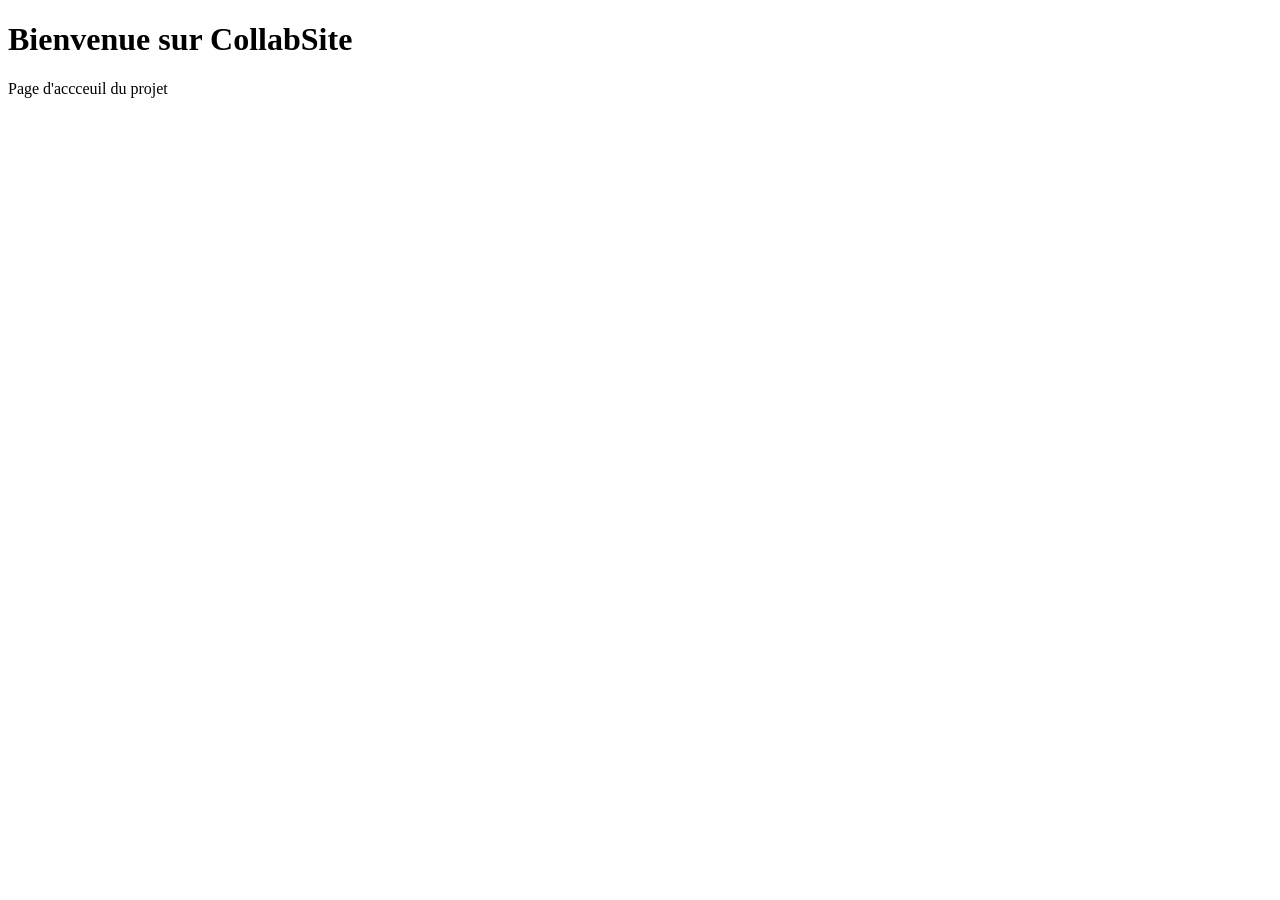
==== index.html @ 678b18e9 "Create index.html" ====
<!DOCTYPE html>
<html>
  <head>
    <title>CollabSite</title>
    <link rel="stylesheet" href="style.css" >
  </head>
  <body>
    <h1>Bienvenue sur CollabSite</h1>
    <p>Page d'accceuil du projet</p>
  </body>
</html>
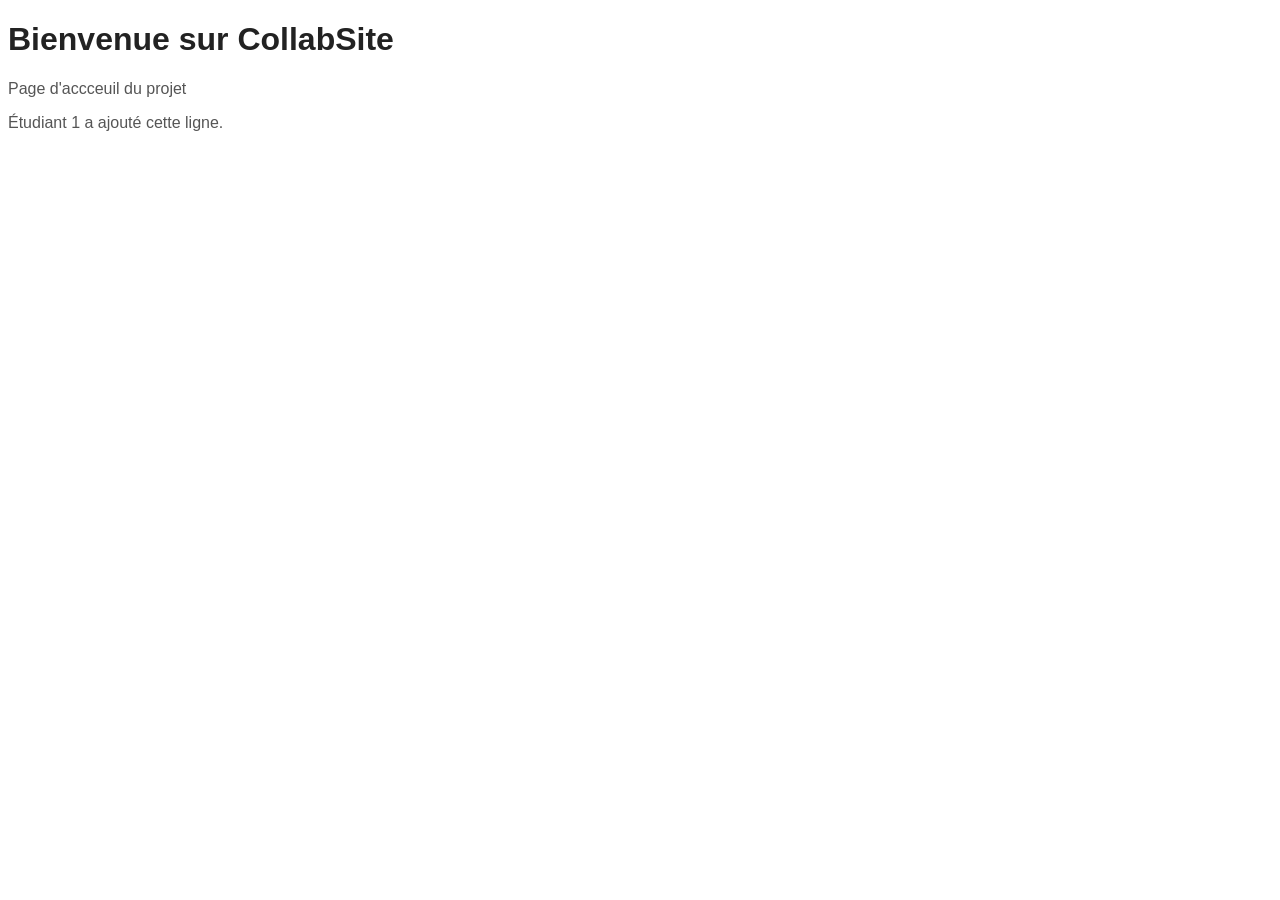
==== commit 9598fdaf: "Update index.html" ====
--- a/index.html
+++ b/index.html
@@ -7,5 +7,6 @@
   <body>
     <h1>Bienvenue sur CollabSite</h1>
     <p>Page d'accceuil du projet</p>
+    <p>Étudiant 1 a ajouté cette ligne.</p>
   </body>
 </html>
--- a/style.css
+++ b/style.css
@@ -0,0 +1,4 @@
+body {
+  font-family : Arial , sans-serif ; background-color : #fff ; }
+h1 { color : #222 ;}
+p { color : #555 ; } 
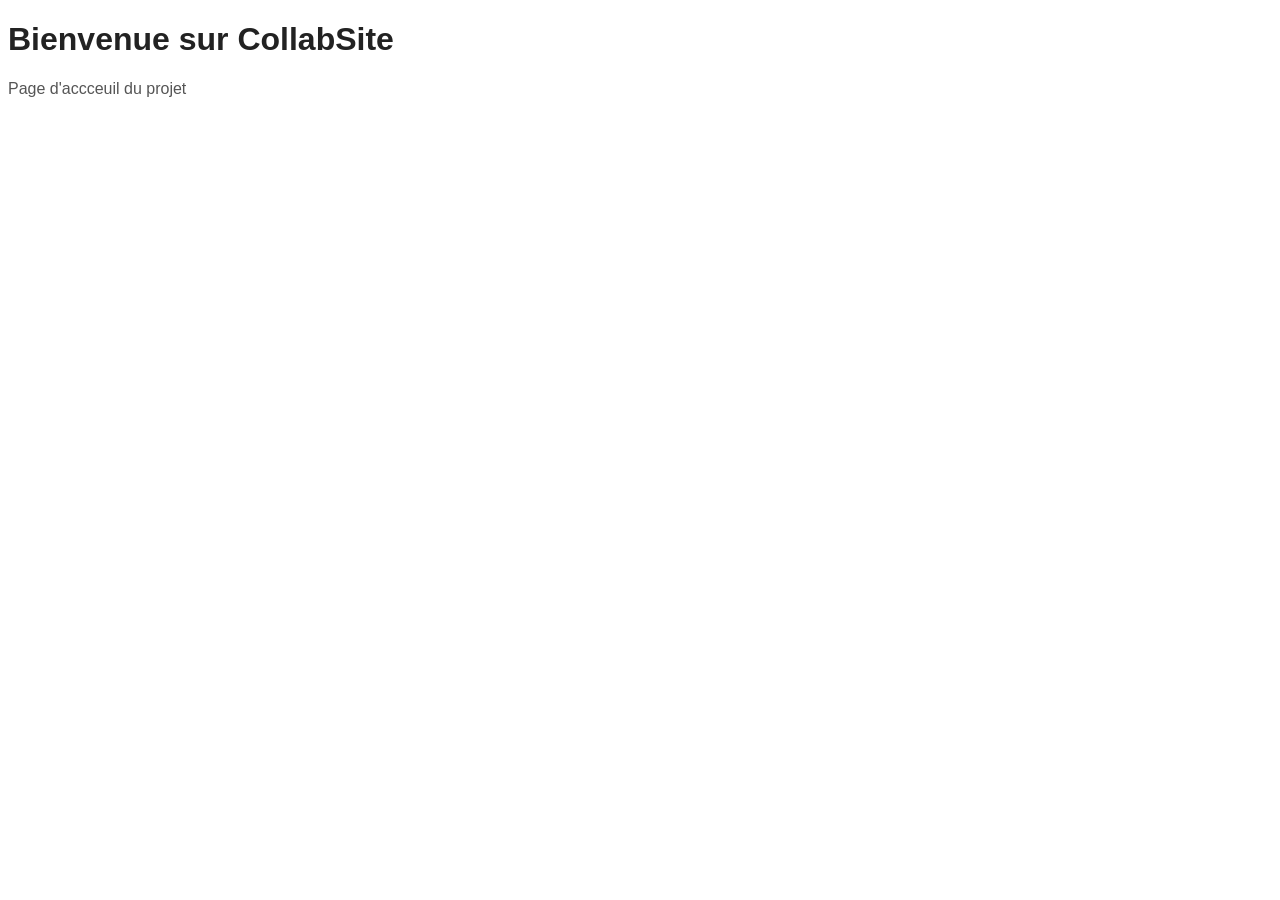
==== commit 66e2027e: "Remove student 1's line from index.html" ====
--- a/index.html
+++ b/index.html
@@ -7,6 +7,5 @@
   <body>
     <h1>Bienvenue sur CollabSite</h1>
     <p>Page d'accceuil du projet</p>
-    <p>Étudiant 1 a ajouté cette ligne.</p>
   </body>
 </html>
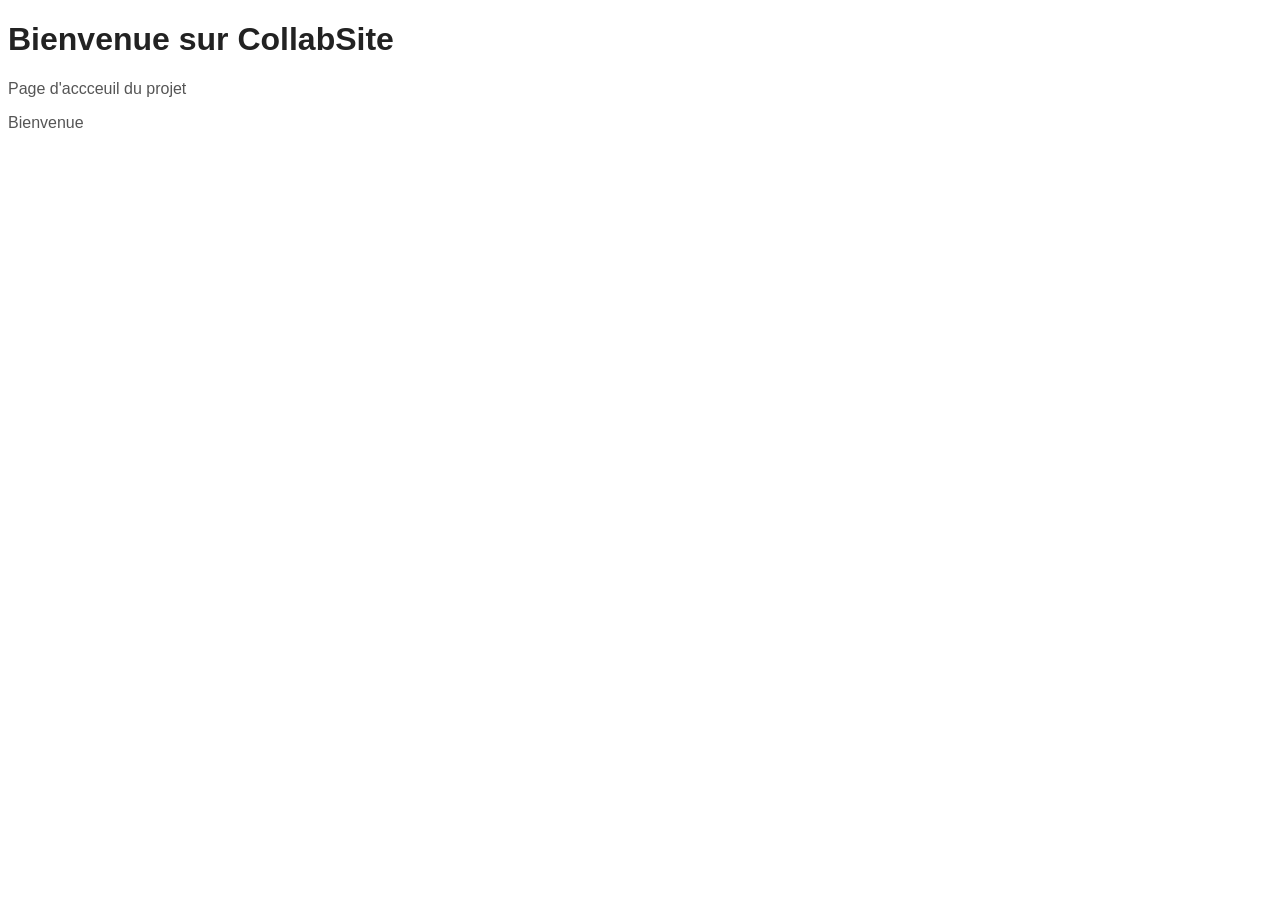
==== commit 17b01442: "modifier index" ====
--- a/index.html
+++ b/index.html
@@ -7,5 +7,8 @@
   <body>
     <h1>Bienvenue sur CollabSite</h1>
     <p>Page d'accceuil du projet</p>
+    <p>Bienvenue</p>
+
+
   </body>
 </html>
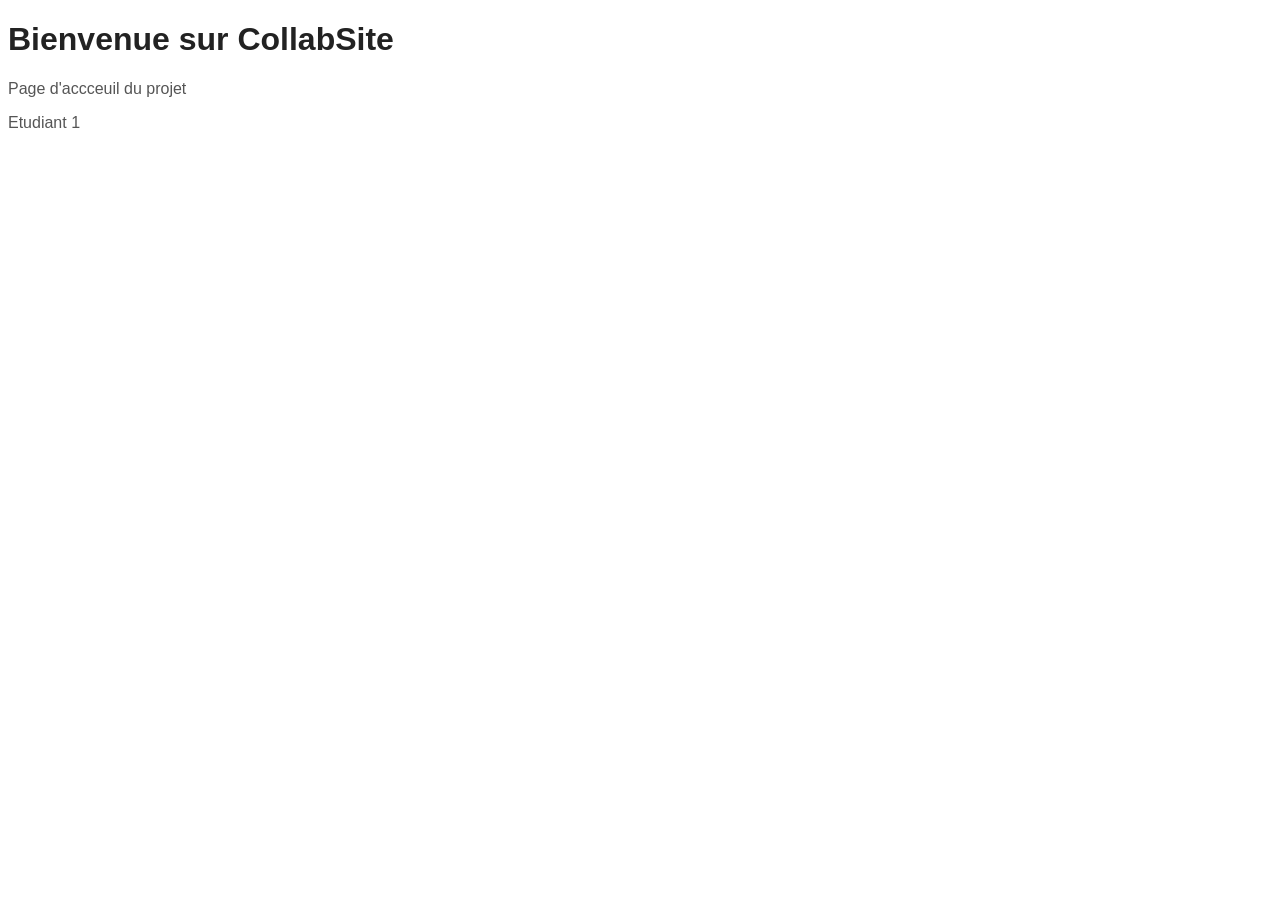
==== commit 9d000e60: "modification etudiant 1  index.html" ====
--- a/index.html
+++ b/index.html
@@ -7,8 +7,6 @@
   <body>
     <h1>Bienvenue sur CollabSite</h1>
     <p>Page d'accceuil du projet</p>
-    <p>Bienvenue</p>
-
-
+    <p>Etudiant 1</p>
   </body>
 </html>
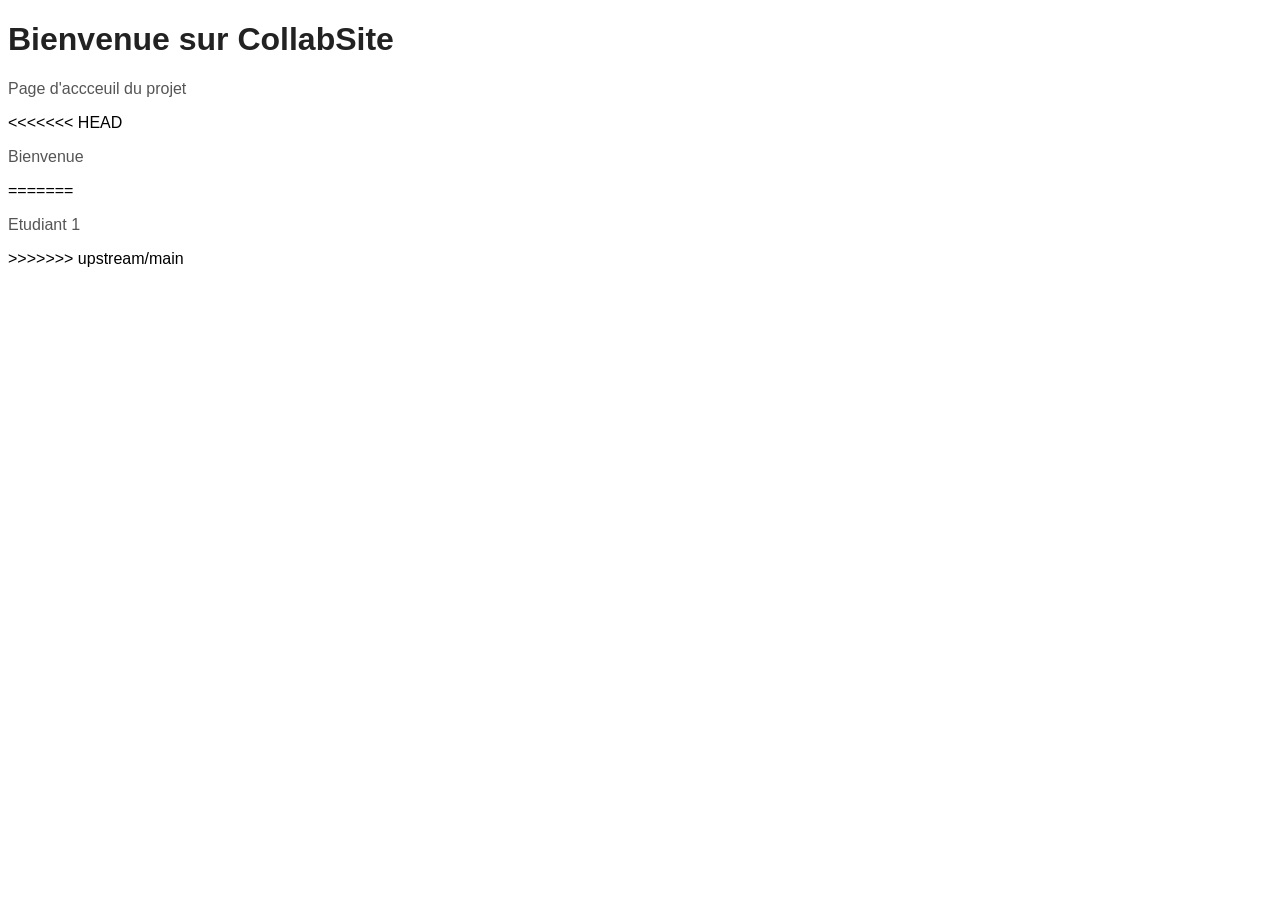
==== commit fd3467ff: "résolution du conflit dans index.html" ====
--- a/index.html
+++ b/index.html
@@ -7,6 +7,12 @@
   <body>
     <h1>Bienvenue sur CollabSite</h1>
     <p>Page d'accceuil du projet</p>
+<<<<<<< HEAD
+    <p>Bienvenue</p>
+
+
+=======
     <p>Etudiant 1</p>
+>>>>>>> upstream/main
   </body>
 </html>
